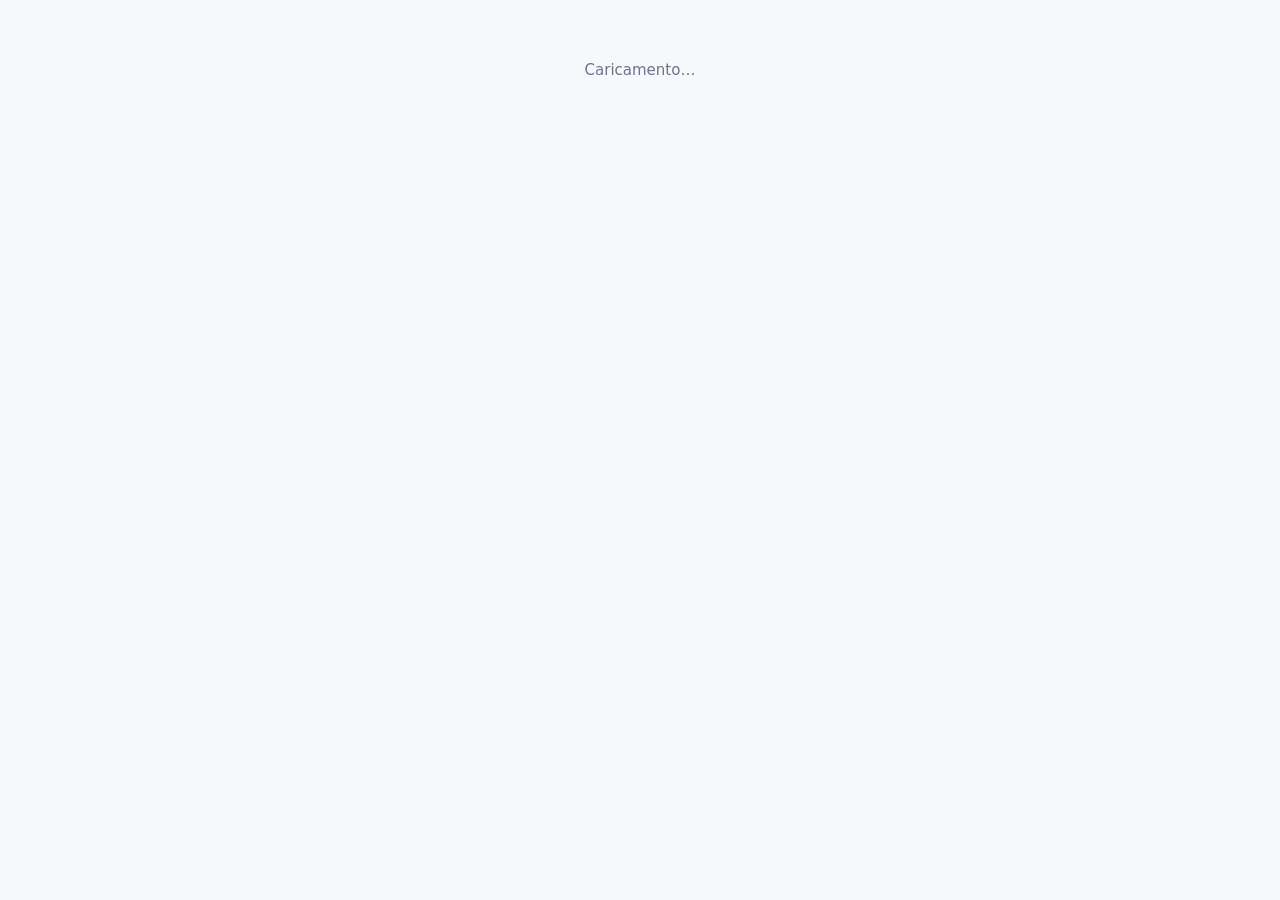
==== index.html @ b5ab9987 "Sito unico: agenda, conversazioni, corsi e assistente in quattro tab L'Academy viveva su un altro in" ====
<!doctype html>
<html lang="it">
<head>
  <meta charset="utf-8">
  <meta name="viewport" content="width=device-width, initial-scale=1">
  <title>Salone Vincente</title>
  <!-- Il numero di versione va alzato a ogni pubblicazione: senza, i browser
       tengono la versione vecchia per dieci minuti. -->
  <link rel="stylesheet" href="styles.css?v=12">
</head>
<body>
  <header id="topbar" hidden>
    <span class="brand">Salone Vincente</span>
    <nav id="tabs" class="tabs"></nav>
    <div class="spacer"></div>
    <div class="menu-wrap">
      <button id="menu" class="btn-ghost"></button>
      <div id="menu-voci" class="menu-voci" hidden></div>
    </div>
  </header>

  <main id="app">
    <div class="loading">Caricamento…</div>
  </main>

  <script type="module" src="app.js?v=12"></script>
</body>
</html>
---- styles.css ----
:root {
  --navy: #16233f;
  --navy-soft: #eef1f7;
  --gold: #c8a256;
  --ink: #1c2333;
  --muted: #6d7488;
  --line: #dfe3ec;
  --bg: #f7f8fb;
  --ok: #2f8f6b;
  --ok-bg: #e8f4ef;
  --radius: 12px;

  /* Altezza di uno slot da 30 minuti. Da qui deriva tutta la griglia. */
  --slot-h: 46px;
}

* { box-sizing: border-box; }

body {
  margin: 0;
  background: var(--bg);
  color: var(--ink);
  font: 15px/1.45 system-ui, -apple-system, "Segoe UI", Roboto, sans-serif;
  -webkit-text-size-adjust: 100%;
}

/* ------------------------------------------------------------- topbar */

#topbar[hidden] { display: none; }

#topbar {
  display: flex;
  align-items: center;
  gap: 14px;
  padding: 0 18px;
  height: 54px;
  background: var(--navy);
  color: #fff;
  position: sticky;
  top: 0;
  z-index: 30;
}

.brand { font-weight: 700; letter-spacing: .3px; white-space: nowrap; }
.brand::first-letter { color: var(--gold); }
.spacer { flex: 1; }

.btn-ghost {
  background: transparent;
  border: 1px solid rgba(255,255,255,.3);
  color: #fff;
  border-radius: 8px;
  padding: 5px 12px;
  font-size: 13.5px;
  cursor: pointer;
  font-family: inherit;
}

/* ---------------------------------------------------------------- tab */

/* Le tab stanno dentro la barra scura: non rubano altezza all'agenda, che
   è la sezione dove ogni pixel verticale è una mezz'ora in più a schermo. */
.tabs {
  display: flex;
  gap: 2px;
  align-items: stretch;
  height: 100%;
  /* Sul telefono le tab non ci stanno tutte: si stringono e scorrono di lato
     invece di finire sotto il menu. Senza min-width:0 il flex non le lascia
     rimpicciolire e l'ultima sparisce dietro al bottone. */
  flex: 0 1 auto;
  min-width: 0;
  overflow-x: auto;
  scrollbar-width: none;
}
.tabs::-webkit-scrollbar { display: none; }

.tab {
  display: flex;
  align-items: center;
  padding: 0 14px;
  color: #b9c0d4;
  text-decoration: none;
  font-size: 14px;
  font-weight: 600;
  white-space: nowrap;
  border-bottom: 3px solid transparent;
  border-radius: 0;
}
.tab:hover { color: #fff; }
.tab.attiva { color: #fff; border-bottom-color: var(--gold); }

/* --------------------------------------------------------------- menu */

.menu-wrap { position: relative; }

.menu-voci {
  position: absolute;
  right: 0;
  top: calc(100% + 8px);
  min-width: 210px;
  background: #fff;
  border: 1px solid var(--line);
  border-radius: 12px;
  box-shadow: 0 10px 34px rgba(22,35,63,.18);
  padding: 6px;
  z-index: 40;
}
.menu-voci[hidden] { display: none; }

.menu-chi {
  display: block;
  padding: 8px 12px 10px;
  font-size: 12.5px;
  color: var(--muted);
  border-bottom: 1px solid var(--line);
  margin-bottom: 6px;
  overflow-wrap: anywhere;
}

.menu-voci button {
  display: block;
  width: 100%;
  text-align: left;
  border: 0;
  background: none;
  padding: 9px 12px;
  border-radius: 8px;
  font: inherit;
  font-size: 14px;
  color: var(--ink);
  cursor: pointer;
}
.menu-voci button:hover { background: var(--navy-soft); }

.menu-nome { display: inline; }
.menu-segno { display: none; font-size: 16px; line-height: 1; }

/* -------------------------------------------------------------- login */

.loading { color: var(--muted); padding: 60px 0; text-align: center; }

.login {
  max-width: 360px;
  margin: 70px auto;
  background: #fff;
  border: 1px solid var(--line);
  border-radius: var(--radius);
  padding: 30px;
  text-align: center;
}
.login h1 { font-size: 21px; margin: 0 0 6px; }
.login .sub { color: var(--muted); margin: 0 0 20px; font-size: 14px; }
.login input {
  width: 100%;
  padding: 11px 13px;
  border: 1px solid var(--line);
  border-radius: 9px;
  font-size: 15px;
  margin-bottom: 10px;
}
.login input:focus { outline: 2px solid var(--navy); border-color: transparent; }

.btn {
  background: var(--navy);
  color: #fff;
  border: 0;
  border-radius: 9px;
  padding: 11px 18px;
  font-size: 15px;
  font-weight: 600;
  cursor: pointer;
}
.btn:disabled { opacity: .55; cursor: default; }
.btn-wide { width: 100%; }

/* Due avvisi diversi: giallo quando c'è qualcosa da sapere, rosso quando
   qualcosa non ha funzionato. Il colore deve dirlo prima delle parole. */
.notice {
  background: #fff8e6;
  border: 1px solid #f0e0b6;
  color: #6b5514;
  padding: 11px 14px;
  border-radius: 9px;
  font-size: 14px;
  margin-bottom: 14px;
}
.notice.error { background: #fdeceb; border-color: #f3c9c6; color: #8d2b25; }

/* --------------------------------------------------------- barra data */

.testata {
  background: #fff;
  border-bottom: 1px solid var(--line);
  position: sticky;
  top: 54px;
  z-index: 20;
}

.riga-alta {
  display: flex;
  align-items: center;
  gap: 12px;
  padding: 12px 18px;
}

.riga-bassa {
  display: flex;
  align-items: flex-end;
  gap: 18px;
  padding: 0 18px 10px;
}

/* ------------------------------------------------------------- ricerca */

.cerca-box { position: relative; flex: 1; max-width: 420px; }

.cerca-box input {
  width: 100%;
  padding: 10px 14px 10px 36px;
  border: 1px solid var(--line);
  border-radius: 10px;
  font-size: 14.5px;
  font-family: inherit;
  background: var(--bg) url("data:image/svg+xml;utf8,\
<svg xmlns='http://www.w3.org/2000/svg' viewBox='0 0 24 24' fill='none' \
stroke='%236d7488' stroke-width='2' stroke-linecap='round'>\
<circle cx='11' cy='11' r='7'/><path d='M20 20l-3.5-3.5'/></svg>") no-repeat 11px center / 16px;
}
.cerca-box input:focus { outline: 2px solid var(--navy); border-color: transparent; background-color: #fff; }

.cerca-esiti {
  position: absolute;
  top: calc(100% + 6px);
  left: 0; right: 0;
  background: #fff;
  border: 1px solid var(--line);
  border-radius: 10px;
  box-shadow: 0 8px 28px rgba(22,35,63,.14);
  overflow: hidden;
  z-index: 30;
  display: none;
  max-height: 340px;
  overflow-y: auto;
}
.cerca-esiti.aperti { display: block; }

.esito {
  display: grid;
  grid-template-columns: 92px 1fr;
  gap: 2px 10px;
  width: 100%;
  text-align: left;
  border: 0;
  border-bottom: 1px solid var(--line);
  background: #fff;
  padding: 9px 13px;
  font-family: inherit;
  cursor: pointer;
}
.esito:last-child { border-bottom: 0; }
.esito:hover { background: var(--navy-soft); }
.esito .quando { grid-row: span 2; font-size: 13px; color: var(--navy); font-weight: 650; align-self: center; }
.esito .chi { font-size: 14.5px; font-weight: 600; }
.esito .cosa { font-size: 12.5px; color: var(--muted); }
.esito.vuoto { display: block; color: var(--muted); font-size: 14px; cursor: default; }

.btn.aggiungi { padding: 10px 18px; border-radius: 10px; white-space: nowrap; }

/* --------------------------------------------------------- data grande */

.titolo { display: flex; flex-direction: column; gap: 1px; min-width: 150px; position: relative; }
.titolo .anno { font-size: 12px; color: var(--muted); font-weight: 600; }
.titolo .conteggio { font-size: 12.5px; color: var(--muted); }

.data-grande {
  position: relative;
  font-size: 21px;
  font-weight: 700;
  line-height: 1.15;
  text-transform: capitalize;
  cursor: pointer;
  display: inline-block;
}
.data-grande {
  border: 0;
  background: transparent;
  padding: 0;
  font-family: inherit;
  color: var(--ink);
  display: inline-flex;
  align-items: center;
  gap: 6px;
}
.data-grande .freccia { font-size: 15px; color: var(--muted); }

/* Calendario disegnato da noi: quello di sistema cambia aspetto tra desktop e
   telefono e non si puo' allineare al resto. */
.calendario {
  position: absolute;
  top: calc(100% + 8px);
  left: 0;
  z-index: 40;
  background: #fff;
  border: 1px solid var(--line);
  border-radius: 14px;
  box-shadow: 0 10px 34px rgba(22,35,63,.16);
  padding: 14px;
  width: 292px;
}
.calendario[hidden] { display: none; }

.cal-testa {
  display: flex;
  align-items: center;
  justify-content: space-between;
  margin-bottom: 10px;
  font-weight: 650;
  text-transform: capitalize;
  font-size: 15px;
}
.cal-nav {
  border: 0;
  background: var(--navy-soft);
  border-radius: 50%;
  width: 28px; height: 28px;
  cursor: pointer;
  font-size: 15px;
  line-height: 1;
  color: var(--ink);
  font-family: inherit;
}
.cal-nav:hover { background: #e2e7f1; }

.cal-gg {
  display: grid;
  grid-template-columns: repeat(7, 1fr);
  margin-bottom: 4px;
}
.cal-gg span {
  text-align: center;
  font-size: 11.5px;
  color: var(--muted);
  font-weight: 600;
}

.cal-griglia { display: grid; grid-template-columns: repeat(7, 1fr); gap: 2px; }

.cg {
  aspect-ratio: 1;
  border: 0;
  background: transparent;
  border-radius: 50%;
  font-size: 14px;
  font-family: inherit;
  cursor: pointer;
  color: var(--ink);
}
.cg:hover { background: var(--navy-soft); }
.cg.fuori { color: #c2c7d4; }
.cg.oggi { color: var(--gold); font-weight: 700; }
.cg.scelto { background: var(--navy); color: #fff; font-weight: 650; }

/* -------------------------------------------------------- striscia giorni */

.striscia {
  display: flex;
  gap: 2px;
  overflow-x: auto;
  flex: 1;
  padding-bottom: 2px;
  scrollbar-width: thin;
}
.striscia::-webkit-scrollbar { height: 4px; }
.striscia::-webkit-scrollbar-thumb { background: var(--line); border-radius: 4px; }

.gday {
  flex: 0 0 auto;
  width: 54px;
  border: 0;
  background: transparent;
  border-radius: 10px;
  padding: 5px 0 7px;
  cursor: pointer;
  font-family: inherit;
  color: var(--ink);
  display: flex;
  flex-direction: column;
  align-items: center;
  gap: 1px;
}
.gday:hover { background: var(--navy-soft); }
.gday .gg { font-size: 11px; color: var(--muted); text-transform: capitalize; }
.gday .nn { font-size: 19px; font-weight: 650; line-height: 1.1; }
.gday.festivo .gg, .gday.festivo .nn { color: #b26a6a; }
.gday.oggi .nn { color: var(--gold); }
.gday.scelto { background: var(--navy); }
.gday.scelto .gg, .gday.scelto .nn { color: #fff; }

.nav-periodo { display: flex; align-items: center; gap: 8px; flex: 1; }

/* ------------------------------------------------ interruttore colonne */

.raggruppa {
  display: flex;
  background: var(--navy-soft);
  border-radius: 9px;
  padding: 3px;
  gap: 2px;
  flex: 0 0 auto;
  align-self: center;
}
.rg {
  border: 0;
  background: transparent;
  border-radius: 7px;
  padding: 6px 12px;
  font-size: 13px;
  font-family: inherit;
  cursor: pointer;
  color: var(--muted);
}
.rg:hover { color: var(--ink); }
.rg.attiva { background: #fff; color: var(--ink); font-weight: 600; box-shadow: 0 1px 3px rgba(22,35,63,.12); }

.colonna.orfani { background-color: #fcfcfd; }


.nav-btn {
  border: 1px solid var(--line);
  background: #fff;
  border-radius: 8px;
  width: 32px; height: 32px;
  font-size: 16px;
  line-height: 1;
  cursor: pointer;
  color: var(--ink);
}
.nav-btn:hover { background: var(--navy-soft); }
.oggi-btn {
  border: 1px solid var(--line);
  background: #fff;
  border-radius: 8px;
  padding: 6px 12px;
  font-size: 13.5px;
  cursor: pointer;
}
.oggi-btn:hover { background: var(--navy-soft); }

/* Selettore giorno / settimana / mese */
.viste {
  display: flex;
  background: var(--navy-soft);
  border-radius: 9px;
  padding: 3px;
  gap: 2px;
}
.vista {
  border: 0;
  background: transparent;
  border-radius: 7px;
  padding: 6px 13px;
  font-size: 13.5px;
  font-family: inherit;
  cursor: pointer;
  color: var(--muted);
}
.vista:hover { color: var(--ink); }
.vista.attiva { background: #fff; color: var(--ink); font-weight: 600; box-shadow: 0 1px 3px rgba(22,35,63,.12); }

/* ------------------------------------------------- intestazioni settimana */

.testa .gg { display: block; font-size: 11.5px; color: var(--muted); text-transform: uppercase; letter-spacing: .4px; }
.testa .nn { display: block; font-size: 17px; font-weight: 650; line-height: 1.2; }
.testa.oggi .nn { color: var(--gold); }
.testa.oggi .gg { color: var(--gold); }
.colonna.oggi { background-color: #fdfbf6; }

/* ---------------------------------------------------------- vista mese */

.mese-wrap { padding: 16px 18px 40px; max-width: 1100px; }

.mese-teste {
  display: grid;
  grid-template-columns: repeat(7, 1fr);
  gap: 6px;
  margin-bottom: 6px;
}
.mese-teste > div {
  text-align: center;
  font-size: 11.5px;
  text-transform: uppercase;
  letter-spacing: .5px;
  color: var(--muted);
  font-weight: 600;
}

.mese {
  display: grid;
  grid-template-columns: repeat(7, 1fr);
  gap: 6px;
}

.cella {
  position: relative;
  aspect-ratio: 1 / .82;
  border: 1px solid var(--line);
  border-radius: 10px;
  background: #fff;
  padding: 8px;
  text-align: left;
  font-family: inherit;
  cursor: pointer;
  display: flex;
  flex-direction: column;
  gap: 2px;
  transition: background .12s, border-color .12s;
}
.cella:hover { background: var(--navy-soft); border-color: #c9d0e0; }
.cella.fuori { background: #fafbfd; }
.cella.fuori .num { color: #b8bdcb; }
.cella.oggi { border-color: var(--gold); border-width: 2px; padding: 7px; }

.cella .num { font-size: 13px; color: var(--muted); font-weight: 600; }
.cella.oggi .num { color: var(--gold); }
.cella .tot { font-size: 24px; font-weight: 650; line-height: 1.05; color: var(--ink); }
.cella .ore { font-size: 11.5px; color: var(--muted); }
.cella[data-vuoto] { cursor: pointer; }

.cella .pallino {
  position: absolute;
  top: 9px; right: 9px;
  width: 7px; height: 7px;
  border-radius: 50%;
  background: var(--gold);
}

.legenda { color: var(--muted); font-size: 13px; margin: 16px 0 0; }

@media (max-width: 720px) {
    .viste { width: 100%; }
  .vista { flex: 1; }
  .cella .tot { font-size: 19px; }
  .mese-wrap { padding: 12px; }
}

/* -------------------------------------------------------- la griglia */

.griglia-wrap {
  /* Contenitore che scorre per conto suo: cosi' l'intestazione delle colonne
     si ancora al bordo di questo riquadro invece che alla pagina. Ancorata
     alla pagina veniva spinta in basso sopra gli appuntamenti. */
  overflow: auto;
  height: calc(100vh - var(--testata-h, 190px));
}

.griglia {
  display: grid;
  width: 100%;
  min-width: max-content;
  background: #fff;
  border-bottom: 1px solid var(--line);
}

/* Le intestazioni sono una striscia a se', non la prima riga della griglia:
   dentro la griglia il posizionamento appiccicoso finiva per farle scivolare
   in mezzo agli appuntamenti. */
.intestazioni {
  display: grid;
  width: 100%;
  min-width: max-content;
  position: sticky;
  top: 0;
  z-index: 15;
  background: #fff;
  border-bottom: 1px solid var(--line);
}

.testa {
  padding: 9px 8px;
  font-size: 13px;
  font-weight: 650;
  text-align: center;
  color: var(--ink);
  border-left: 1px solid var(--line);
}
.testa.ore { border-left: 0; }

.colonna-ore {
  width: 62px;
  position: relative;
}
.ora {
  /* Una fascia per ora, non per mezz'ora: l'etichetta si scrive solo sull'ora
     piena, come la si legge su un'agenda di carta. */
  height: calc(var(--slot-h) * 2);
  font-size: 11.5px;
  color: var(--muted);
  text-align: right;
  padding-right: 8px;
  transform: translateY(-7px);
}

.colonna {
  position: relative;
  /* Nessuna larghezza fissa: la colonna deve riempire la cella della griglia.
     Con una larghezza fissa lo sfondo si fermava li' e le righe orarie
     sparivano nella parte restante della cella. */
  border-left: 1px solid var(--line);
  /* Le righe della griglia sono disegnate dallo sfondo: una linea piena a
     ogni ora, una piu' tenue alla mezza. */
  /* Riga marcata sull'ora, riga tenue sulla mezza: senza questa differenza
     l'etichetta sembra galleggiare tra due righe uguali. */
  background-image:
    repeating-linear-gradient(
      to bottom,
      var(--line) 0, var(--line) 1px,
      transparent 1px, transparent calc(var(--slot-h) * 2)
    ),
    repeating-linear-gradient(
      to bottom,
      transparent 0, transparent var(--slot-h),
      #eef0f5 var(--slot-h), #eef0f5 calc(var(--slot-h) + 1px),
      transparent calc(var(--slot-h) + 1px), transparent calc(var(--slot-h) * 2)
    );
}

.appuntamento {
  position: absolute;
  left: 3px;
  right: 3px;
  border-radius: 7px;
  padding: 5px 7px;
  overflow: hidden;
  cursor: pointer;
  border-left: 3px solid;
  font-size: 12.5px;
  line-height: 1.3;
  transition: filter .12s;
}
.appuntamento:hover { filter: brightness(.96); }
/* Una riga sola con i puntini: nei blocchi stretti il testo a capo veniva
   tagliato a meta' parola dal bordo inferiore. */
.appuntamento .h,
.appuntamento .t {
  white-space: nowrap;
  overflow: hidden;
  text-overflow: ellipsis;
}
.appuntamento .c { white-space: nowrap; overflow: hidden; text-overflow: ellipsis; }
.appuntamento .h { font-weight: 650; }
.appuntamento .c { font-weight: 600; }
.appuntamento .t { color: rgba(0,0,0,.55); }

/* Blocchi della settimana: ora sopra, cliente sotto, entrambi su una riga. */
.appuntamento.compatto { padding: 4px 6px; font-size: 12px; line-height: 1.25; }
.appuntamento.compatto .h { font-size: 11.5px; opacity: .75; }

.appuntamento.non_presentato { opacity: .55; text-decoration: line-through; }
.appuntamento.presentato::after {
  content: "✓";
  position: absolute;
  top: 4px; right: 6px;
  font-size: 12px;
  color: rgba(0,0,0,.45);
}

.vuoto {
  padding: 50px 20px;
  text-align: center;
  color: var(--muted);
}

/* ------------------------------------------------------------ scheda */

.velo {
  position: fixed;
  inset: 0;
  background: rgba(22,35,63,.35);
  display: flex;
  align-items: flex-end;
  justify-content: center;
  z-index: 50;
}
.scheda {
  background: #fff;
  border-radius: 16px 16px 0 0;
  width: 100%;
  max-width: 460px;
  padding: 22px;
  max-height: 85vh;
  overflow-y: auto;
}
.scheda h2 { margin: 0 0 3px; font-size: 18px; }
.scheda .quando { color: var(--muted); font-size: 14px; margin-bottom: 16px; }
.scheda dl { margin: 0 0 18px; display: grid; grid-template-columns: 88px 1fr; gap: 7px 10px; font-size: 14px; }
.scheda dt { color: var(--muted); }
.scheda dd { margin: 0; }
.scheda .chiudi { width: 100%; }

/* ------------------------------------------------------ modulo pannello */

.scheda label {
  display: block;
  font-size: 13px;
  font-weight: 600;
  color: var(--muted);
  margin: 14px 0 5px;
}
.scheda label .opz { font-weight: 400; }

.scheda input,
.scheda select,
.scheda textarea {
  width: 100%;
  padding: 10px 12px;
  border: 1px solid var(--line);
  border-radius: 9px;
  font-size: 15px;
  font-family: inherit;
  background: #fff;
  color: var(--ink);
}
.scheda input:focus,
.scheda select:focus,
.scheda textarea:focus { outline: 2px solid var(--navy); border-color: transparent; }
.scheda textarea { resize: vertical; }

.riga { display: grid; grid-template-columns: 1fr 1fr; gap: 10px; }
.riga > div > label:first-child { margin-top: 14px; }
#nuovocliente .riga { margin-bottom: 8px; }

/* Elenco dei clienti trovati durante la ricerca. */
.risultati { display: flex; flex-direction: column; gap: 1px; margin-top: 6px; }
.risultati:empty { margin: 0; }
.ris {
  text-align: left;
  border: 1px solid var(--line);
  background: #fff;
  padding: 9px 12px;
  font-size: 14.5px;
  font-family: inherit;
  cursor: pointer;
  border-radius: 8px;
  color: var(--ink);
}
.ris:hover { background: var(--navy-soft); }
.ris .tel { color: var(--muted); font-size: 13px; margin-left: 6px; }
.ris.nuovo { color: var(--navy); font-weight: 600; }

.stati { display: flex; gap: 7px; flex-wrap: wrap; }
.stato {
  border: 1px solid var(--line);
  background: #fff;
  border-radius: 999px;
  padding: 7px 13px;
  font-size: 13.5px;
  font-family: inherit;
  cursor: pointer;
  color: var(--ink);
}
.stato:hover { background: var(--navy-soft); }
.stato.attivo { background: var(--navy); color: #fff; border-color: var(--navy); }

.azioni { display: flex; gap: 10px; margin: 18px 0 10px; }
.azioni .btn { flex: 1; }

.btn-chiaro {
  background: #fff;
  color: var(--ink);
  border: 1px solid var(--line);
}
.btn-chiaro:hover { background: var(--navy-soft); }
.btn-chiaro.pericolo { color: #8d2b25; border-color: #f0cdca; }
.btn-chiaro.pericolo:hover { background: #fdeceb; }

/* --------------------------------------------------------- spostamento */

body.in-spostamento .colonna { cursor: copy; }
body.in-spostamento .appuntamento { pointer-events: none; opacity: .5; }

.barra-spostamento {
  position: fixed;
  left: 50%;
  bottom: 18px;
  transform: translateX(-50%);
  background: var(--navy);
  color: #fff;
  padding: 11px 16px;
  border-radius: 999px;
  font-size: 14px;
  display: flex;
  align-items: center;
  gap: 14px;
  z-index: 40;
  box-shadow: 0 6px 24px rgba(22,35,63,.28);
  white-space: nowrap;
}
.annulla-spost {
  background: rgba(255,255,255,.15);
  border: 0;
  color: #fff;
  border-radius: 999px;
  padding: 5px 12px;
  font-size: 13px;
  font-family: inherit;
  cursor: pointer;
}

@media (min-width: 620px) {
  .velo { align-items: center; }
  .scheda { border-radius: 16px; }
}

.esito.vuoto.errore { color: #8d2b25; }

/* ------------------------------------------------ pannello appuntamento */

.scheda-larga { max-width: 520px; }

/* Resta in cima anche scorrendo: Salva e Annulla sono i comandi principali
   e devono essere sempre raggiungibili. */
.scheda-testa {
  position: sticky;
  top: -22px;
  background: #fff;
  z-index: 2;
  display: flex;
  align-items: center;
  justify-content: space-between;
  gap: 12px;
  padding-bottom: 14px;
  border-bottom: 1px solid var(--line);
  margin-bottom: 16px;
}
.scheda-testa h2 { margin: 0; }
.scheda-azioni { display: flex; gap: 8px; }
.scheda-azioni .btn { padding: 8px 16px; border-radius: 999px; font-size: 14px; }

/* Le due scelte: appuntamento con un cliente, oppure spazio chiuso. */
.tipi { display: grid; grid-template-columns: 1fr 1fr; gap: 10px; margin-bottom: 4px; }

.tipo {
  border: 1.5px solid var(--line);
  background: #fff;
  border-radius: 12px;
  padding: 14px 12px;
  cursor: pointer;
  font-family: inherit;
  text-align: center;
  display: flex;
  flex-direction: column;
  gap: 4px;
  color: var(--ink);
}
.tipo:hover { border-color: #c3cbdb; }
.tipo strong { font-size: 14.5px; }
.tipo span { font-size: 12px; color: var(--muted); line-height: 1.35; }
.tipo.attivo { border-color: var(--navy); background: var(--navy-soft); }

.ris.vuoto { color: var(--muted); cursor: default; }

/* Blocchi in griglia: neutri e rigati, si distinguono dagli appuntamenti. */
.appuntamento.chiusura {
  border-left-color: #9aa3b5;
  color: #4a5163;
  background:
    repeating-linear-gradient(45deg,
      #eef0f4 0, #eef0f4 6px,
      #e6e9ef 6px, #e6e9ef 12px);
}
.appuntamento.chiusura .h { font-weight: 600; opacity: .8; font-size: 11.5px; }
.appuntamento.chiusura .c { font-weight: 650; }

/* --------------------------------------------------------- integrazioni */

.integrazione {
  border: 1px solid var(--line);
  border-radius: var(--radius);
  padding: 16px;
  margin-bottom: 14px;
}
.integrazione-testa {
  display: flex;
  align-items: center;
  gap: 10px;
  margin-bottom: 6px;
}
.integrazione-testa strong { font-size: 15px; }

.badge-stato {
  font-size: 12px;
  font-weight: 650;
  padding: 3px 10px;
  border-radius: 999px;
}
.badge-stato.on  { background: #e4f5ea; color: #1c6b39; }
.badge-stato.off { background: #eef0f4; color: var(--muted); }

.riga-switch {
  display: flex;
  align-items: center;
  gap: 9px;
  font-size: 14px;
  font-weight: 500;
  margin: 14px 0 12px;
  cursor: pointer;
}
.riga-switch input { width: auto; margin: 0; }

/* Azione secondaria dentro i pannelli: .btn-ghost e' fatto per la barra
   scura in alto e qui sarebbe invisibile. */
.btn-secondario {
  width: 100%;
  padding: 11px 16px;
  border: 1px solid var(--line);
  border-radius: 10px;
  background: #fff;
  color: var(--ink);
  font-size: 14.5px;
  font-weight: 600;
  cursor: pointer;
}
.btn-secondario:hover { border-color: #c3cbdb; background: #fafbfc; }
.btn-secondario:disabled { opacity: .5; cursor: default; }

/* ------------------------------------------------------ conversazioni */

/* Una chat non puo' scorrere tutta insieme: l'elenco e il thread scorrono
   per conto loro, il campo di scrittura resta in fondo. Da qui l'altezza
   fissa: senza un fondo, il campo di scrittura non ha su cosa appoggiarsi. */
.wa-schermo {
  height: calc(100vh - 54px);
  display: flex;
  flex-direction: column;
  overflow: hidden;
  background: #fff;
}
.wa-schermo > .notice { margin: 16px; }
.wa-schermo > .loading { margin: auto; padding: 0; }

.wa-corpo {
  flex: 1;
  display: flex;
  min-height: 0;
  border-top: 1px solid var(--line);
}

.wa-lista {
  width: 300px;
  flex-shrink: 0;
  overflow-y: auto;
  border-right: 1px solid var(--line);
  background: #fbfcfe;
}

.wa-voce {
  display: block;
  width: 100%;
  text-align: left;
  background: none;
  border: 0;
  border-bottom: 1px solid var(--line);
  padding: 11px 14px;
  font: inherit;
  color: inherit;
  cursor: pointer;
}
.wa-voce:hover { background: #f2f5fa; }
.wa-voce.attiva { background: var(--navy-soft); }
.wa-voce.prova strong::before { content: "✦ "; color: var(--gold); }

.wa-voce-testa {
  display: flex;
  align-items: baseline;
  justify-content: space-between;
  gap: 8px;
}
.wa-voce-testa strong {
  font-size: 14px;
  overflow: hidden;
  text-overflow: ellipsis;
  white-space: nowrap;
}
.wa-quando { font-size: 11.5px; color: var(--muted); flex-shrink: 0; }
.wa-ultimo {
  display: block;
  font-size: 12.5px;
  color: var(--muted);
  overflow: hidden;
  text-overflow: ellipsis;
  white-space: nowrap;
  margin-top: 2px;
}
.wa-tag {
  display: inline-block;
  margin-top: 5px;
  font-size: 11px;
  font-weight: 650;
  padding: 2px 8px;
  border-radius: 999px;
  background: #fdf1e2;
  color: #8a5a17;
}

.wa-thread {
  flex: 1;
  min-width: 0;
  display: flex;
  flex-direction: column;
}
.wa-thread-testa {
  display: flex;
  align-items: center;
  gap: 10px;
  padding: 10px 18px;
  border-bottom: 1px solid var(--line);
}
.wa-thread-testa strong { flex: 1; font-size: 14.5px; }
.wa-indietro {
  display: none;
  background: none;
  border: 0;
  font-size: 24px;
  line-height: 1;
  color: var(--navy);
  cursor: pointer;
  padding: 0 4px;
}

.btn-mini {
  background: #fff;
  border: 1px solid var(--line);
  border-radius: 999px;
  padding: 4px 12px;
  font: inherit;
  font-size: 12.5px;
  font-weight: 600;
  color: var(--ink);
  cursor: pointer;
  white-space: nowrap;
}
.btn-mini:hover { border-color: #c3cbdb; }
.btn-mini:disabled { opacity: .5; cursor: default; }

.btn-x {
  background: none;
  border: 0;
  font-size: 17px;
  color: var(--muted);
  cursor: pointer;
  padding: 2px 6px;
}

.wa-nota {
  margin: 0;
  padding: 9px 18px;
  font-size: 12.5px;
  color: var(--muted);
  background: #fbfcfe;
  border-bottom: 1px solid var(--line);
}

.wa-messaggi {
  flex: 1;
  overflow-y: auto;
  padding: 16px 18px;
  display: flex;
  flex-direction: column;
  gap: 8px;
  background: var(--bg);
}

.wa-bolla {
  max-width: 78%;
  padding: 8px 12px 6px;
  border-radius: 14px;
  font-size: 14px;
  line-height: 1.4;
  white-space: pre-wrap;
  word-break: break-word;
  box-shadow: 0 1px 1px rgba(22,35,63,.06);
}
.wa-bolla.in  { align-self: flex-start; background: #fff; border-bottom-left-radius: 4px; }
.wa-bolla.out { align-self: flex-end; background: #dff3e3; border-bottom-right-radius: 4px; }

.wa-ora {
  display: block;
  margin-top: 3px;
  font-size: 10.5px;
  color: var(--muted);
  text-align: right;
}

/* Il bot ci mette qualche secondo: senza un segno di vita sembrerebbe rotto. */
.wa-bolla.attesa { display: flex; gap: 4px; padding: 12px 14px; }
.wa-bolla.attesa span {
  width: 6px;
  height: 6px;
  border-radius: 50%;
  background: #8ba58f;
  animation: wa-punti 1.2s infinite;
}
.wa-bolla.attesa span:nth-child(2) { animation-delay: .2s; }
.wa-bolla.attesa span:nth-child(3) { animation-delay: .4s; }
@keyframes wa-punti {
  0%, 60%, 100% { opacity: .3; }
  30% { opacity: 1; }
}

.wa-vuoto {
  margin: auto;
  color: var(--muted);
  font-size: 13.5px;
  text-align: center;
}

.wa-scrivi {
  display: flex;
  gap: 8px;
  padding: 12px 18px;
  border-top: 1px solid var(--line);
  background: #fff;
}
.wa-scrivi input {
  flex: 1;
  min-width: 0;
  padding: 10px 14px;
  border: 1px solid var(--line);
  border-radius: 999px;
  font: inherit;
  font-size: 14.5px;
}
.wa-scrivi input:focus { outline: none; border-color: var(--navy); }
.wa-scrivi .btn { border-radius: 999px; padding: 10px 20px; font-size: 14.5px; }

/* Sul telefono non c'e' spazio per due colonne: prima l'elenco, poi la chat. */
@media (max-width: 700px) {
  .wa-lista { width: 100%; border-right: 0; }
  .wa-thread { display: none; }
  .wa-indietro { display: block; }
  .wa-corpo.apri-thread .wa-lista { display: none; }
  .wa-corpo.apri-thread .wa-thread { display: flex; }
}

/* ============================================================ le pagine
   Agenda e conversazioni riempiono lo schermo; corsi e assistente sono
   testo, e il testo va incolonnato e scritto un filo più grande. */

.pagina {
  max-width: 1000px;
  margin: 0 auto;
  padding: 30px 22px 70px;
  font-size: 16px;
  line-height: 1.55;
}

.pagina h1 { font-size: 28px; margin: 0 0 6px; }
.pagina h2 { font-size: 19px; margin: 32px 0 12px; }
.pagina .sub { color: var(--muted); margin: 0 0 26px; }
.pagina .notice { font-size: 15px; padding: 13px 16px; border-radius: 10px; }

.back {
  display: inline-block;
  color: var(--muted);
  text-decoration: none;
  font-size: 14px;
  margin-bottom: 14px;
}
.back:hover { color: var(--ink); }

.login .sub.small { font-size: 13.5px; margin: 14px 0 0; }
.login .sub.small a { color: var(--navy); }

.btn-gold { background: var(--gold); color: #241c07; }
a.btn { text-decoration: none; display: inline-block; }

/* --------------------------------------------------------------- corsi */

.grid {
  display: grid;
  grid-template-columns: repeat(auto-fill, minmax(280px, 1fr));
  gap: 20px;
}

.card {
  background: #fff;
  border: 1px solid var(--line);
  border-radius: 14px;
  overflow: hidden;
  text-decoration: none;
  color: inherit;
  display: flex;
  flex-direction: column;
  transition: box-shadow .15s, transform .15s;
}
.card:hover { box-shadow: 0 6px 22px rgba(22,35,63,.10); transform: translateY(-2px); }
.card.locked { opacity: .78; }

.thumb {
  aspect-ratio: 16 / 9;
  background: var(--navy-soft) center/cover no-repeat;
  display: grid;
  place-items: center;
  color: var(--muted);
  font-size: 13px;
}
.card-body { padding: 15px 16px 17px; }
.card-body h3 { margin: 0 0 6px; font-size: 16px; line-height: 1.35; }
.card-body p { margin: 0; color: var(--muted); font-size: 13.5px; }

.meta {
  margin-top: 12px;
  font-size: 12.5px;
  color: var(--muted);
  display: flex;
  align-items: center;
  gap: 8px;
}

.badge {
  display: inline-block;
  font-size: 11.5px;
  font-weight: 600;
  padding: 3px 9px;
  border-radius: 999px;
  background: var(--navy-soft);
  color: var(--navy);
}
.badge.gold { background: #f7efdc; color: #7a5c17; }

/* Quanto manca alla fine del corso. */
.bar { height: 6px; border-radius: 99px; background: var(--line); overflow: hidden; flex: 1; }
.bar > i { display: block; height: 100%; background: var(--ok); }

/* ------------------------------------------------------------- lezioni */

.lessons { border: 1px solid var(--line); border-radius: 14px; background: #fff; overflow: hidden; }
.lesson {
  display: flex;
  align-items: center;
  gap: 13px;
  padding: 14px 17px;
  border-bottom: 1px solid var(--line);
  text-decoration: none;
  color: inherit;
}
.lesson:last-child { border-bottom: 0; }
.lesson:hover { background: var(--navy-soft); }
.lesson .n {
  width: 26px; height: 26px;
  flex: none;
  border-radius: 50%;
  background: var(--navy-soft);
  color: var(--navy);
  display: grid; place-items: center;
  font-size: 12.5px; font-weight: 700;
}
.lesson .n.done { background: var(--ok-bg); color: var(--ok); }
.lesson .t { flex: 1; }

/* -------------------------------------------------------------- player */

.player-wrap {
  position: relative;
  aspect-ratio: 16 / 9;
  background: #000;
  border-radius: 14px;
  overflow: hidden;
}
.player-wrap iframe { width: 100%; height: 100%; border: 0; display: block; }

/* Watermark: sopra al player, non cliccabile, si sposta ogni tanto. */
#wm {
  position: absolute;
  pointer-events: none;
  color: rgba(255,255,255,.42);
  font-size: 13px;
  text-shadow: 0 1px 3px rgba(0,0,0,.6);
  transition: left .8s ease, top .8s ease;
  user-select: none;
}

.lesson-desc { margin-top: 22px; color: #333a4b; }
.lesson-desc a { color: var(--navy); }

.actions { display: flex; gap: 12px; align-items: center; margin-top: 22px; flex-wrap: wrap; }

/* ---------------------------------------------------------- assistente */

.chat { display: flex; flex-direction: column; }

.chat-nav { display: flex; gap: 8px; flex-wrap: wrap; margin-bottom: 16px; }
.chat-nav a, .chat-nav button {
  background: var(--navy-soft);
  color: var(--navy);
  border: 1px solid var(--line);
  border-radius: 999px;
  padding: 7px 14px;
  font-size: 13px;
  font-weight: 600;
  font-family: inherit;
  cursor: pointer;
  text-decoration: none;
}
.chat-nav a:hover, .chat-nav button:hover { border-color: var(--navy); }

.conv-meta { display: block; color: var(--muted); font-size: 12.5px; margin-top: 2px; }

.chat-msgs { display: flex; flex-direction: column; gap: 10px; }

.msg {
  max-width: 85%;
  padding: 11px 15px;
  border-radius: 15px;
  font-size: 15px;
  line-height: 1.5;
  overflow-wrap: break-word;
}
.msg.user {
  align-self: flex-end;
  background: var(--navy);
  color: #fff;
  border-bottom-right-radius: 5px;
}
.msg.ai {
  align-self: flex-start;
  background: #fff;
  border: 1px solid var(--line);
  border-bottom-left-radius: 5px;
}
.msg.ai a { color: var(--navy); font-weight: 600; }
.msg .dots { color: var(--muted); font-style: italic; }

.chat-status { color: var(--muted); font-size: 13px; font-style: italic; padding: 8px 2px 0; }
.chat-status[hidden] { display: none; }

.chat-suggest { display: flex; flex-wrap: wrap; gap: 8px; }
.chat-suggest button {
  background: var(--navy-soft);
  color: var(--navy);
  border: 1px solid var(--line);
  border-radius: 999px;
  padding: 9px 15px;
  font-size: 13.5px;
  font-family: inherit;
  cursor: pointer;
  text-align: left;
}
.chat-suggest button:hover { border-color: var(--navy); }

.chat-form {
  position: sticky;
  bottom: 0;
  display: flex;
  gap: 10px;
  padding: 12px 0 16px;
  background: var(--bg);
}
.chat-form input {
  flex: 1;
  padding: 12px 16px;
  border: 1px solid var(--line);
  border-radius: 999px;
  font-size: 15px;
  font-family: inherit;
  background: #fff;
}
.chat-form input:focus { outline: 2px solid var(--navy); border-color: transparent; }
.chat-form .btn { border-radius: 999px; }

@media (max-width: 620px) {
  .pagina { padding: 22px 15px 60px; }
  .pagina h1 { font-size: 23px; }
  .msg { max-width: 92%; }
  #topbar { padding: 0 12px; gap: 8px; }
  .brand { display: none; }
  .tab { padding: 0 10px; font-size: 13px; }
  .menu-nome { display: none; }
  .menu-segno { display: inline; }
}
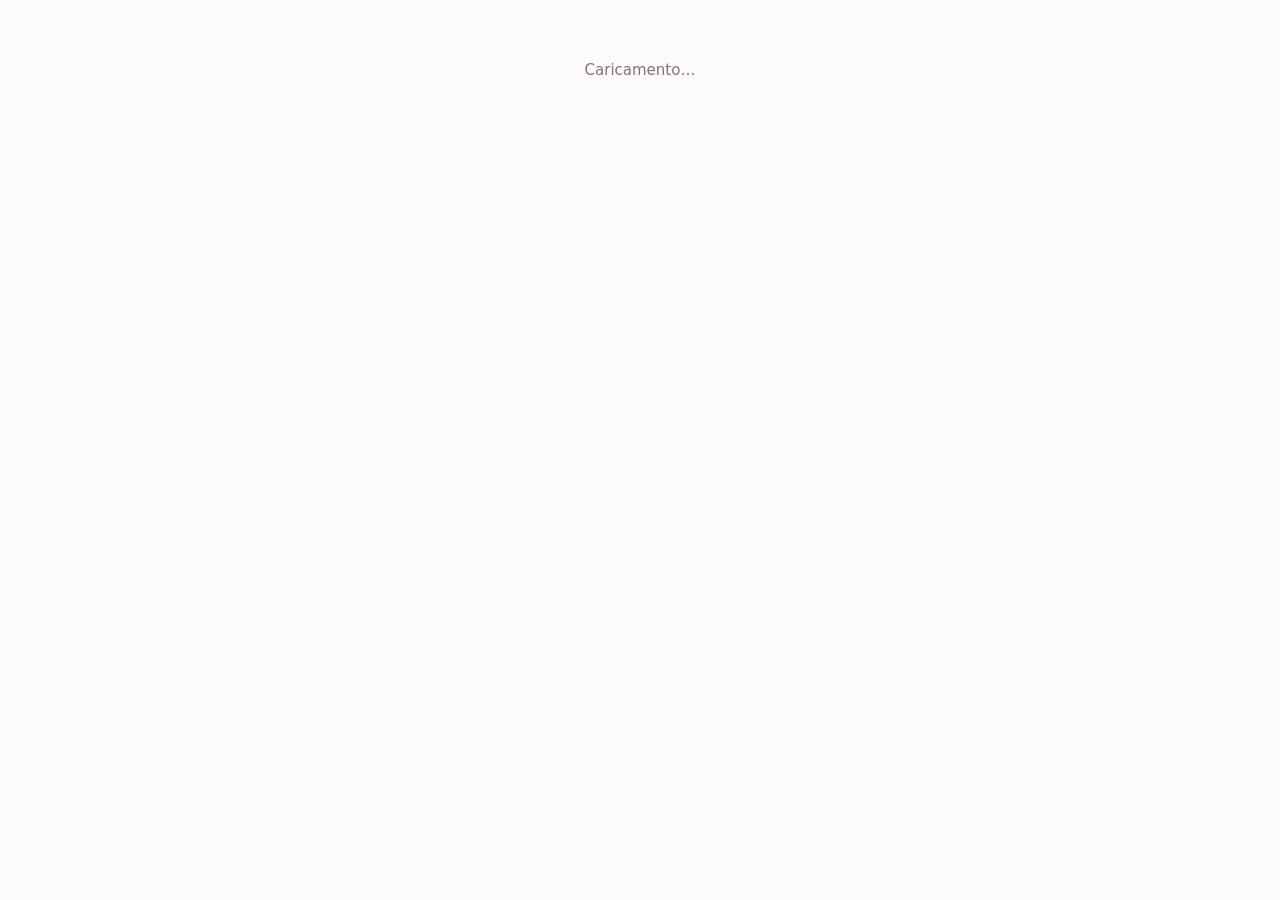
==== commit 025874c5: "Veste "Estetista Indipendente": logo, rosa e oro al posto del blu I colori escono dal logo: il rosa " ====
--- a/index.html
+++ b/index.html
@@ -3,14 +3,16 @@
 <head>
   <meta charset="utf-8">
   <meta name="viewport" content="width=device-width, initial-scale=1">
-  <title>Salone Vincente</title>
+  <title>Estetista Indipendente</title>
+  <link rel="icon" href="logo.png?v=13">
   <!-- Il numero di versione va alzato a ogni pubblicazione: senza, i browser
        tengono la versione vecchia per dieci minuti. -->
-  <link rel="stylesheet" href="styles.css?v=12">
+  <link rel="stylesheet" href="styles.css?v=13">
 </head>
 <body>
   <header id="topbar" hidden>
-    <span class="brand">Salone Vincente</span>
+    <img id="marchio" class="marchio" src="logo.png?v=13" alt="">
+    <span class="brand"><b>Estetista</b><i>Indipendente</i></span>
     <nav id="tabs" class="tabs"></nav>
     <div class="spacer"></div>
     <div class="menu-wrap">
@@ -23,6 +25,6 @@
     <div class="loading">Caricamento…</div>
   </main>
 
-  <script type="module" src="app.js?v=12"></script>
+  <script type="module" src="app.js?v=13"></script>
 </body>
 </html>
--- a/styles.css
+++ b/styles.css
@@ -1,15 +1,23 @@
 :root {
-  --navy: #16233f;
-  --navy-soft: #eef1f7;
-  --gold: #c8a256;
-  --ink: #1c2333;
-  --muted: #6d7488;
-  --line: #dfe3ec;
-  --bg: #f7f8fb;
+  /* I colori sono quelli del logo: il rosa della scritta, l'oro del filetto,
+     il nero della sagoma. Lo sfondo tira appena al rosa, non al grigio. */
+  --rosa: #d6497f;
+  --rosa-scuro: #b23a68;
+  --rosa-tenue: #fceff4;
+  --oro: #d9a441;
+  --oro-tenue: #fbf2df;
+  --ink: #241a20;
+  --muted: #85717b;
+  --line: #ecdfe5;
+  --bg: #fdfafb;
   --ok: #2f8f6b;
   --ok-bg: #e8f4ef;
   --radius: 12px;
 
+  /* Altezza della barra in alto: la usano anche la testata dell'agenda e la
+     schermata delle conversazioni, che ci si appoggiano sotto. */
+  --barra-h: 62px;
+
   /* Altezza di uno slot da 30 minuti. Da qui deriva tutta la griglia. */
   --slot-h: 46px;
 }
@@ -28,37 +36,75 @@
 
 #topbar[hidden] { display: none; }
 
+/* Barra chiara, non scura: il logo ha lo sfondo bianco e su una fascia
+   colorata si vedrebbe il rettangolo. A dare il colore ci pensa il marchio,
+   più il filetto oro che chiude la barra come nel logo. */
 #topbar {
   display: flex;
   align-items: center;
-  gap: 14px;
+  gap: 16px;
   padding: 0 18px;
-  height: 54px;
-  background: var(--navy);
-  color: #fff;
+  height: var(--barra-h);
+  background: #fff;
+  color: var(--ink);
+  border-bottom: 1px solid var(--line);
+  box-shadow: 0 1px 0 rgba(217,164,65,.35);
   position: sticky;
   top: 0;
   z-index: 30;
 }
 
-.brand { font-weight: 700; letter-spacing: .3px; white-space: nowrap; }
-.brand::first-letter { color: var(--gold); }
+/* Il logo ha lo sfondo scuro, la barra è chiara: sta come una piastrella
+   arrotondata, che è come lo si legge sul telefono. La scritta accanto
+   ripete il marchio in grande, perché a 44 pixel le parole dentro
+   l'immagine non si leggono. */
+.marchio {
+  height: 44px;
+  width: 44px;
+  flex: none;
+  display: block;
+  border-radius: 12px;
+  object-fit: cover;
+}
+.marchio[hidden] { display: none; }
+
+.brand {
+  display: flex;
+  flex-direction: column;
+  line-height: 1.1;
+  white-space: nowrap;
+}
+.brand b {
+  font-size: 17px;
+  font-weight: 700;
+  color: var(--rosa);
+  letter-spacing: .2px;
+}
+.brand i {
+  font-style: normal;
+  font-size: 10px;
+  font-weight: 700;
+  letter-spacing: .18em;
+  text-transform: uppercase;
+  color: var(--oro);
+}
 .spacer { flex: 1; }
 
 .btn-ghost {
-  background: transparent;
-  border: 1px solid rgba(255,255,255,.3);
-  color: #fff;
-  border-radius: 8px;
-  padding: 5px 12px;
+  background: #fff;
+  border: 1px solid var(--line);
+  color: var(--ink);
+  border-radius: 999px;
+  padding: 6px 14px;
   font-size: 13.5px;
   cursor: pointer;
   font-family: inherit;
 }
+.btn-ghost:hover { border-color: var(--rosa); color: var(--rosa); }
 
 /* ---------------------------------------------------------------- tab */
 
-/* Le tab stanno dentro la barra scura: non rubano altezza all'agenda, che
+/* Le tab stanno nella barra in alto: non rubano altezza all'agenda, che
    è la sezione dove ogni pixel verticale è una mezz'ora in più a schermo. */
 .tabs {
   display: flex;
@@ -79,7 +125,7 @@
   display: flex;
   align-items: center;
   padding: 0 14px;
-  color: #b9c0d4;
+  color: var(--muted);
   text-decoration: none;
   font-size: 14px;
   font-weight: 600;
@@ -87,8 +133,8 @@
   border-bottom: 3px solid transparent;
   border-radius: 0;
 }
-.tab:hover { color: #fff; }
-.tab.attiva { color: #fff; border-bottom-color: var(--gold); }
+.tab:hover { color: var(--ink); }
+.tab.attiva { color: var(--rosa); border-bottom-color: var(--rosa); }
 
 /* --------------------------------------------------------------- menu */
 
@@ -102,7 +148,7 @@
   background: #fff;
   border: 1px solid var(--line);
   border-radius: 12px;
-  box-shadow: 0 10px 34px rgba(22,35,63,.18);
+  box-shadow: 0 10px 34px rgba(58,32,44,.18);
   padding: 6px;
   z-index: 40;
 }
@@ -131,7 +177,7 @@
   color: var(--ink);
   cursor: pointer;
 }
-.menu-voci button:hover { background: var(--navy-soft); }
+.menu-voci button:hover { background: var(--rosa-tenue); }
 
 .menu-nome { display: inline; }
 .menu-segno { display: none; font-size: 16px; line-height: 1; }
@@ -141,15 +187,49 @@
 .loading { color: var(--muted); padding: 60px 0; text-align: center; }
 
 .login {
-  max-width: 360px;
-  margin: 70px auto;
-  background: #fff;
-  border: 1px solid var(--line);
-  border-radius: var(--radius);
-  padding: 30px;
+  max-width: 380px;
+  margin: 64px auto;
+  background: #fff;
+  border: 1px solid var(--line);
+  border-top: 3px solid var(--oro);
+  border-radius: 16px;
+  padding: 26px 30px 30px;
   text-align: center;
+  box-shadow: 0 10px 34px rgba(58,32,44,.07);
 }
 .login h1 { font-size: 21px; margin: 0 0 6px; }
+.login h1.titolo-marchio { font-size: inherit; }
+
+/* Il marchio grande sopra l'accesso: è lui a dire dove sei, il titolo
+   scritto servirebbe solo a ripetere quello che c'è già nel logo. */
+/* Nome sotto la piastrella, nell'accesso: rosa e oro come nel logo. */
+.titolo-marchio {
+  margin: 0 0 18px;
+  line-height: 1.05;
+  display: flex;
+  flex-direction: column;
+  align-items: center;
+  gap: 3px;
+}
+.titolo-marchio b { font-size: 25px; color: var(--rosa); font-weight: 700; }
+.titolo-marchio i {
+  font-style: normal;
+  font-size: 11px;
+  font-weight: 700;
+  letter-spacing: .22em;
+  text-transform: uppercase;
+  color: var(--oro);
+}
+
+.marchio-grande {
+  display: block;
+  width: 148px;
+  height: 148px;
+  object-fit: cover;
+  border-radius: 24px;
+  margin: 0 auto 16px;
+  box-shadow: 0 8px 24px rgba(36,26,32,.18);
+}
 .login .sub { color: var(--muted); margin: 0 0 20px; font-size: 14px; }
 .login input {
   width: 100%;
@@ -159,18 +239,19 @@
   font-size: 15px;
   margin-bottom: 10px;
 }
-.login input:focus { outline: 2px solid var(--navy); border-color: transparent; }
+.login input:focus { outline: 2px solid var(--rosa); border-color: transparent; }
 
 .btn {
-  background: var(--navy);
+  background: var(--rosa);
   color: #fff;
   border: 0;
-  border-radius: 9px;
+  border-radius: 999px;
   padding: 11px 18px;
   font-size: 15px;
   font-weight: 600;
   cursor: pointer;
 }
+.btn:hover:not(:disabled) { background: var(--rosa-scuro); }
 .btn:disabled { opacity: .55; cursor: default; }
 .btn-wide { width: 100%; }
 
@@ -193,7 +274,7 @@
   background: #fff;
   border-bottom: 1px solid var(--line);
   position: sticky;
-  top: 54px;
+  top: var(--barra-h);
   z-index: 20;
 }
 
@@ -224,10 +305,10 @@
   font-family: inherit;
   background: var(--bg) url("data:image/svg+xml;utf8,\
 <svg xmlns='http://www.w3.org/2000/svg' viewBox='0 0 24 24' fill='none' \
-stroke='%236d7488' stroke-width='2' stroke-linecap='round'>\
+stroke='%2385717b' stroke-width='2' stroke-linecap='round'>\
 <circle cx='11' cy='11' r='7'/><path d='M20 20l-3.5-3.5'/></svg>") no-repeat 11px center / 16px;
 }
-.cerca-box input:focus { outline: 2px solid var(--navy); border-color: transparent; background-color: #fff; }
+.cerca-box input:focus { outline: 2px solid var(--rosa); border-color: transparent; background-color: #fff; }
 
 .cerca-esiti {
   position: absolute;
@@ -236,7 +317,7 @@
   background: #fff;
   border: 1px solid var(--line);
   border-radius: 10px;
-  box-shadow: 0 8px 28px rgba(22,35,63,.14);
+  box-shadow: 0 8px 28px rgba(58,32,44,.14);
   overflow: hidden;
   z-index: 30;
   display: none;
@@ -259,8 +340,8 @@
   cursor: pointer;
 }
 .esito:last-child { border-bottom: 0; }
-.esito:hover { background: var(--navy-soft); }
-.esito .quando { grid-row: span 2; font-size: 13px; color: var(--navy); font-weight: 650; align-self: center; }
+.esito:hover { background: var(--rosa-tenue); }
+.esito .quando { grid-row: span 2; font-size: 13px; color: var(--rosa); font-weight: 650; align-self: center; }
 .esito .chi { font-size: 14.5px; font-weight: 600; }
 .esito .cosa { font-size: 12.5px; color: var(--muted); }
 .esito.vuoto { display: block; color: var(--muted); font-size: 14px; cursor: default; }
@@ -304,7 +385,7 @@
   background: #fff;
   border: 1px solid var(--line);
   border-radius: 14px;
-  box-shadow: 0 10px 34px rgba(22,35,63,.16);
+  box-shadow: 0 10px 34px rgba(58,32,44,.16);
   padding: 14px;
   width: 292px;
 }
@@ -321,7 +402,7 @@
 }
 .cal-nav {
   border: 0;
-  background: var(--navy-soft);
+  background: var(--rosa-tenue);
   border-radius: 50%;
   width: 28px; height: 28px;
   cursor: pointer;
@@ -356,10 +437,10 @@
   cursor: pointer;
   color: var(--ink);
 }
-.cg:hover { background: var(--navy-soft); }
+.cg:hover { background: var(--rosa-tenue); }
 .cg.fuori { color: #c2c7d4; }
-.cg.oggi { color: var(--gold); font-weight: 700; }
-.cg.scelto { background: var(--navy); color: #fff; font-weight: 650; }
+.cg.oggi { color: var(--oro); font-weight: 700; }
+.cg.scelto { background: var(--rosa); color: #fff; font-weight: 650; }
 
 /* -------------------------------------------------------- striscia giorni */
 
@@ -389,12 +470,12 @@
   align-items: center;
   gap: 1px;
 }
-.gday:hover { background: var(--navy-soft); }
+.gday:hover { background: var(--rosa-tenue); }
 .gday .gg { font-size: 11px; color: var(--muted); text-transform: capitalize; }
 .gday .nn { font-size: 19px; font-weight: 650; line-height: 1.1; }
 .gday.festivo .gg, .gday.festivo .nn { color: #b26a6a; }
-.gday.oggi .nn { color: var(--gold); }
-.gday.scelto { background: var(--navy); }
+.gday.oggi .nn { color: var(--oro); }
+.gday.scelto { background: var(--rosa); }
 .gday.scelto .gg, .gday.scelto .nn { color: #fff; }
 
 .nav-periodo { display: flex; align-items: center; gap: 8px; flex: 1; }
@@ -403,7 +484,7 @@
 
 .raggruppa {
   display: flex;
-  background: var(--navy-soft);
+  background: var(--rosa-tenue);
   border-radius: 9px;
   padding: 3px;
   gap: 2px;
@@ -421,7 +502,7 @@
   color: var(--muted);
 }
 .rg:hover { color: var(--ink); }
-.rg.attiva { background: #fff; color: var(--ink); font-weight: 600; box-shadow: 0 1px 3px rgba(22,35,63,.12); }
+.rg.attiva { background: #fff; color: var(--ink); font-weight: 600; box-shadow: 0 1px 3px rgba(58,32,44,.12); }
 
 .colonna.orfani { background-color: #fcfcfd; }
 
@@ -436,7 +517,7 @@
   cursor: pointer;
   color: var(--ink);
 }
-.nav-btn:hover { background: var(--navy-soft); }
+.nav-btn:hover { background: var(--rosa-tenue); }
 .oggi-btn {
   border: 1px solid var(--line);
   background: #fff;
@@ -445,12 +526,12 @@
   font-size: 13.5px;
   cursor: pointer;
 }
-.oggi-btn:hover { background: var(--navy-soft); }
+.oggi-btn:hover { background: var(--rosa-tenue); }
 
 /* Selettore giorno / settimana / mese */
 .viste {
   display: flex;
-  background: var(--navy-soft);
+  background: var(--rosa-tenue);
   border-radius: 9px;
   padding: 3px;
   gap: 2px;
@@ -466,14 +547,14 @@
   color: var(--muted);
 }
 .vista:hover { color: var(--ink); }
-.vista.attiva { background: #fff; color: var(--ink); font-weight: 600; box-shadow: 0 1px 3px rgba(22,35,63,.12); }
+.vista.attiva { background: #fff; color: var(--ink); font-weight: 600; box-shadow: 0 1px 3px rgba(58,32,44,.12); }
 
 /* ------------------------------------------------- intestazioni settimana */
 
 .testa .gg { display: block; font-size: 11.5px; color: var(--muted); text-transform: uppercase; letter-spacing: .4px; }
 .testa .nn { display: block; font-size: 17px; font-weight: 650; line-height: 1.2; }
-.testa.oggi .nn { color: var(--gold); }
-.testa.oggi .gg { color: var(--gold); }
+.testa.oggi .nn { color: var(--oro); }
+.testa.oggi .gg { color: var(--oro); }
 .colonna.oggi { background-color: #fdfbf6; }
 
 /* ---------------------------------------------------------- vista mese */
@@ -516,13 +597,13 @@
   gap: 2px;
   transition: background .12s, border-color .12s;
 }
-.cella:hover { background: var(--navy-soft); border-color: #c9d0e0; }
+.cella:hover { background: var(--rosa-tenue); border-color: #c9d0e0; }
 .cella.fuori { background: #fafbfd; }
 .cella.fuori .num { color: #b8bdcb; }
-.cella.oggi { border-color: var(--gold); border-width: 2px; padding: 7px; }
+.cella.oggi { border-color: var(--oro); border-width: 2px; padding: 7px; }
 
 .cella .num { font-size: 13px; color: var(--muted); font-weight: 600; }
-.cella.oggi .num { color: var(--gold); }
+.cella.oggi .num { color: var(--oro); }
 .cella .tot { font-size: 24px; font-weight: 650; line-height: 1.05; color: var(--ink); }
 .cella .ore { font-size: 11.5px; color: var(--muted); }
 .cella[data-vuoto] { cursor: pointer; }
@@ -532,7 +613,7 @@
   top: 9px; right: 9px;
   width: 7px; height: 7px;
   border-radius: 50%;
-  background: var(--gold);
+  background: var(--oro);
 }
 
 .legenda { color: var(--muted); font-size: 13px; margin: 16px 0 0; }
@@ -676,7 +757,7 @@
 .velo {
   position: fixed;
   inset: 0;
-  background: rgba(22,35,63,.35);
+  background: rgba(36,26,32,.38);
   display: flex;
   align-items: flex-end;
   justify-content: center;
@@ -723,7 +804,7 @@
 }
 .scheda input:focus,
 .scheda select:focus,
-.scheda textarea:focus { outline: 2px solid var(--navy); border-color: transparent; }
+.scheda textarea:focus { outline: 2px solid var(--rosa); border-color: transparent; }
 .scheda textarea { resize: vertical; }
 
 .riga { display: grid; grid-template-columns: 1fr 1fr; gap: 10px; }
@@ -744,9 +825,9 @@
   border-radius: 8px;
   color: var(--ink);
 }
-.ris:hover { background: var(--navy-soft); }
+.ris:hover { background: var(--rosa-tenue); }
 .ris .tel { color: var(--muted); font-size: 13px; margin-left: 6px; }
-.ris.nuovo { color: var(--navy); font-weight: 600; }
+.ris.nuovo { color: var(--rosa); font-weight: 600; }
 
 .stati { display: flex; gap: 7px; flex-wrap: wrap; }
 .stato {
@@ -759,8 +840,8 @@
   cursor: pointer;
   color: var(--ink);
 }
-.stato:hover { background: var(--navy-soft); }
-.stato.attivo { background: var(--navy); color: #fff; border-color: var(--navy); }
+.stato:hover { background: var(--rosa-tenue); }
+.stato.attivo { background: var(--rosa); color: #fff; border-color: var(--rosa); }
 
 .azioni { display: flex; gap: 10px; margin: 18px 0 10px; }
 .azioni .btn { flex: 1; }
@@ -770,7 +851,7 @@
   color: var(--ink);
   border: 1px solid var(--line);
 }
-.btn-chiaro:hover { background: var(--navy-soft); }
+.btn-chiaro:hover { background: var(--rosa-tenue); }
 .btn-chiaro.pericolo { color: #8d2b25; border-color: #f0cdca; }
 .btn-chiaro.pericolo:hover { background: #fdeceb; }
 
@@ -784,7 +865,7 @@
   left: 50%;
   bottom: 18px;
   transform: translateX(-50%);
-  background: var(--navy);
+  background: var(--rosa);
   color: #fff;
   padding: 11px 16px;
   border-radius: 999px;
@@ -793,7 +874,7 @@
   align-items: center;
   gap: 14px;
   z-index: 40;
-  box-shadow: 0 6px 24px rgba(22,35,63,.28);
+  box-shadow: 0 6px 24px rgba(58,32,44,.28);
   white-space: nowrap;
 }
 .annulla-spost {
@@ -856,7 +937,7 @@
 .tipo:hover { border-color: #c3cbdb; }
 .tipo strong { font-size: 14.5px; }
 .tipo span { font-size: 12px; color: var(--muted); line-height: 1.35; }
-.tipo.attivo { border-color: var(--navy); background: var(--navy-soft); }
+.tipo.attivo { border-color: var(--rosa); background: var(--rosa-tenue); }
 
 .ris.vuoto { color: var(--muted); cursor: default; }
 
@@ -930,7 +1011,7 @@
    per conto loro, il campo di scrittura resta in fondo. Da qui l'altezza
    fissa: senza un fondo, il campo di scrittura non ha su cosa appoggiarsi. */
 .wa-schermo {
-  height: calc(100vh - 54px);
+  height: calc(100vh - var(--barra-h));
   display: flex;
   flex-direction: column;
   overflow: hidden;
@@ -967,8 +1048,8 @@
   cursor: pointer;
 }
 .wa-voce:hover { background: #f2f5fa; }
-.wa-voce.attiva { background: var(--navy-soft); }
-.wa-voce.prova strong::before { content: "✦ "; color: var(--gold); }
+.wa-voce.attiva { background: var(--rosa-tenue); }
+.wa-voce.prova strong::before { content: "✦ "; color: var(--oro); }
 
 .wa-voce-testa {
   display: flex;
@@ -1023,7 +1104,7 @@
   border: 0;
   font-size: 24px;
   line-height: 1;
-  color: var(--navy);
+  color: var(--rosa);
   cursor: pointer;
   padding: 0 4px;
 }
@@ -1079,7 +1160,7 @@
   line-height: 1.4;
   white-space: pre-wrap;
   word-break: break-word;
-  box-shadow: 0 1px 1px rgba(22,35,63,.06);
+  box-shadow: 0 1px 1px rgba(58,32,44,.06);
 }
 .wa-bolla.in  { align-self: flex-start; background: #fff; border-bottom-left-radius: 4px; }
 .wa-bolla.out { align-self: flex-end; background: #dff3e3; border-bottom-right-radius: 4px; }
@@ -1131,7 +1212,7 @@
   font: inherit;
   font-size: 14.5px;
 }
-.wa-scrivi input:focus { outline: none; border-color: var(--navy); }
+.wa-scrivi input:focus { outline: none; border-color: var(--rosa); }
 .wa-scrivi .btn { border-radius: 999px; padding: 10px 20px; font-size: 14.5px; }
 
 /* Sul telefono non c'e' spazio per due colonne: prima l'elenco, poi la chat. */
@@ -1170,9 +1251,9 @@
 .back:hover { color: var(--ink); }
 
 .login .sub.small { font-size: 13.5px; margin: 14px 0 0; }
-.login .sub.small a { color: var(--navy); }
-
-.btn-gold { background: var(--gold); color: #241c07; }
+.login .sub.small a { color: var(--rosa); }
+
+.btn-gold { background: var(--oro); color: #241c07; }
 a.btn { text-decoration: none; display: inline-block; }
 
 /* --------------------------------------------------------------- corsi */
@@ -1194,12 +1275,12 @@
   flex-direction: column;
   transition: box-shadow .15s, transform .15s;
 }
-.card:hover { box-shadow: 0 6px 22px rgba(22,35,63,.10); transform: translateY(-2px); }
+.card:hover { box-shadow: 0 8px 26px rgba(214,73,127,.13); transform: translateY(-2px); border-color: #f0cddc; }
 .card.locked { opacity: .78; }
 
 .thumb {
   aspect-ratio: 16 / 9;
-  background: var(--navy-soft) center/cover no-repeat;
+  background: var(--rosa-tenue) center/cover no-repeat;
   display: grid;
   place-items: center;
   color: var(--muted);
@@ -1224,14 +1305,14 @@
   font-weight: 600;
   padding: 3px 9px;
   border-radius: 999px;
-  background: var(--navy-soft);
-  color: var(--navy);
-}
-.badge.gold { background: #f7efdc; color: #7a5c17; }
+  background: var(--rosa-tenue);
+  color: var(--rosa);
+}
+.badge.gold { background: var(--oro-tenue); color: #8a6516; }
 
 /* Quanto manca alla fine del corso. */
 .bar { height: 6px; border-radius: 99px; background: var(--line); overflow: hidden; flex: 1; }
-.bar > i { display: block; height: 100%; background: var(--ok); }
+.bar > i { display: block; height: 100%; background: var(--oro); }
 
 /* ------------------------------------------------------------- lezioni */
 
@@ -1246,17 +1327,18 @@
   color: inherit;
 }
 .lesson:last-child { border-bottom: 0; }
-.lesson:hover { background: var(--navy-soft); }
+.lesson:hover { background: var(--rosa-tenue); }
 .lesson .n {
   width: 26px; height: 26px;
   flex: none;
   border-radius: 50%;
-  background: var(--navy-soft);
-  color: var(--navy);
+  background: var(--rosa-tenue);
+  color: var(--rosa);
   display: grid; place-items: center;
   font-size: 12.5px; font-weight: 700;
 }
 .lesson .n.done { background: var(--ok-bg); color: var(--ok); }
+.lesson .n { font-variant-numeric: tabular-nums; }
 .lesson .t { flex: 1; }
 
 /* -------------------------------------------------------------- player */
@@ -1282,7 +1364,7 @@
 }
 
 .lesson-desc { margin-top: 22px; color: #333a4b; }
-.lesson-desc a { color: var(--navy); }
+.lesson-desc a { color: var(--rosa); }
 
 .actions { display: flex; gap: 12px; align-items: center; margin-top: 22px; flex-wrap: wrap; }
 
@@ -1292,8 +1374,8 @@
 
 .chat-nav { display: flex; gap: 8px; flex-wrap: wrap; margin-bottom: 16px; }
 .chat-nav a, .chat-nav button {
-  background: var(--navy-soft);
-  color: var(--navy);
+  background: var(--rosa-tenue);
+  color: var(--rosa);
   border: 1px solid var(--line);
   border-radius: 999px;
   padding: 7px 14px;
@@ -1303,7 +1385,7 @@
   cursor: pointer;
   text-decoration: none;
 }
-.chat-nav a:hover, .chat-nav button:hover { border-color: var(--navy); }
+.chat-nav a:hover, .chat-nav button:hover { border-color: var(--rosa); }
 
 .conv-meta { display: block; color: var(--muted); font-size: 12.5px; margin-top: 2px; }
 
@@ -1319,7 +1401,7 @@
 }
 .msg.user {
   align-self: flex-end;
-  background: var(--navy);
+  background: var(--rosa);
   color: #fff;
   border-bottom-right-radius: 5px;
 }
@@ -1329,7 +1411,7 @@
   border: 1px solid var(--line);
   border-bottom-left-radius: 5px;
 }
-.msg.ai a { color: var(--navy); font-weight: 600; }
+.msg.ai a { color: var(--rosa); font-weight: 600; }
 .msg .dots { color: var(--muted); font-style: italic; }
 
 .chat-status { color: var(--muted); font-size: 13px; font-style: italic; padding: 8px 2px 0; }
@@ -1337,8 +1419,8 @@
 
 .chat-suggest { display: flex; flex-wrap: wrap; gap: 8px; }
 .chat-suggest button {
-  background: var(--navy-soft);
-  color: var(--navy);
+  background: var(--rosa-tenue);
+  color: var(--rosa);
   border: 1px solid var(--line);
   border-radius: 999px;
   padding: 9px 15px;
@@ -1347,7 +1429,7 @@
   cursor: pointer;
   text-align: left;
 }
-.chat-suggest button:hover { border-color: var(--navy); }
+.chat-suggest button:hover { border-color: var(--rosa); }
 
 .chat-form {
   position: sticky;
@@ -1366,14 +1448,17 @@
   font-family: inherit;
   background: #fff;
 }
-.chat-form input:focus { outline: 2px solid var(--navy); border-color: transparent; }
+.chat-form input:focus { outline: 2px solid var(--rosa); border-color: transparent; }
 .chat-form .btn { border-radius: 999px; }
 
 @media (max-width: 620px) {
+  :root { --barra-h: 52px; }
   .pagina { padding: 22px 15px 60px; }
   .pagina h1 { font-size: 23px; }
   .msg { max-width: 92%; }
-  #topbar { padding: 0 12px; gap: 8px; }
+  #topbar { padding: 0 10px; gap: 10px; }
+  /* Resta la piastrella: il nome scritto ruberebbe spazio alle tab. */
+  .marchio { height: 34px; width: 34px; border-radius: 9px; }
   .brand { display: none; }
   .tab { padding: 0 10px; font-size: 13px; }
   .menu-nome { display: none; }
